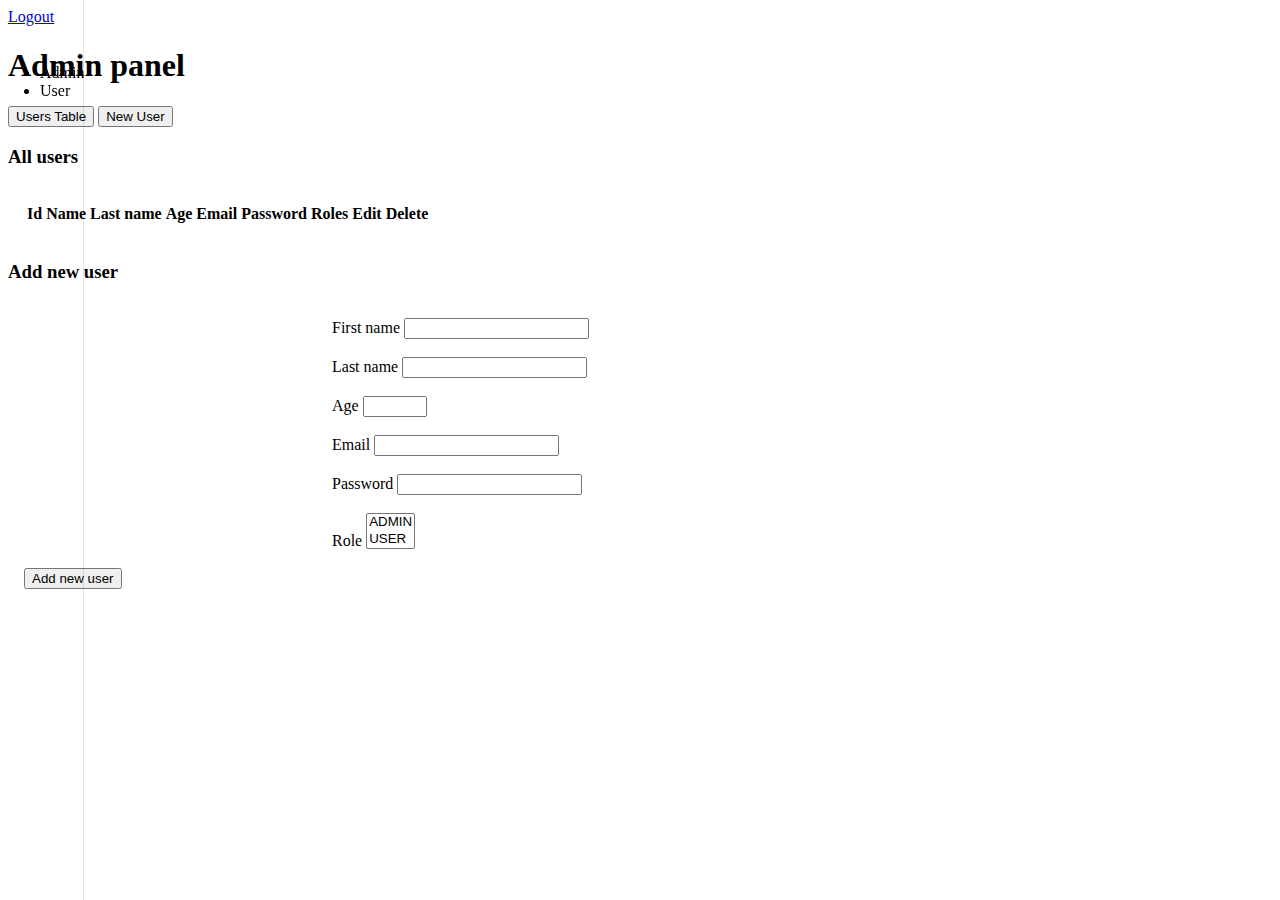
==== src/main/resources/templates/admin.html @ b650d2d1 "implementation commit" ====
<!doctype html>
<html xmlns="http://www.w3.org/1999/xhtml" xmlns:th="http://www.thymeleaf.org" lang="en">
<head>
    <meta charset="utf-8">
    <meta name="viewport" content="width=device-width, initial-scale=1">
    <title>Dashboard Template · Bootstrap v5.0</title>

    <link href="https://cdn.jsdelivr.net/npm/bootstrap@5.1.1/dist/css/bootstrap.min.css" rel="stylesheet"
          integrity="sha384-F3w7mX95PdgyTmZZMECAngseQB83DfGTowi0iMjiWaeVhAn4FJkqJByhZMI3AhiU" crossorigin="anonymous">

    <link href="../static/css/styles.css" th:href="@{css/styles.css}" rel="stylesheet">
    <link rel="stylesheet" href="../static/css/modalWindow.css" th:href="@{css/modalWindow.css}">

</head>
<body>
<header class="navbar navbar-dark sticky-top bg-dark flex-md-nowrap p-0 shadow">
    <span class="navbar-brand col-md-3 col-lg-2 me-0 px-3" th:each="role,iter : ${currentUser.getRoles()}"
          th:utext="(${iter.first} ? ('<b>' + ${currentUser.email} + '</b>' +' with roles: ')) + ${role.role.replaceFirst('ROLE_','')}+(${!iter.last} ? ', ' : '')"> </span>
    <div class="navbar-nav">
        <div class="nav-item text-nowrap">
            <a class="nav-link px-3" href="/logout">Logout</a>
        </div>
    </div>
</header>

<div class="container-fluid">
    <div class="row">
        <nav id="sidebarMenu" class="col-md-3 col-lg-2 d-md-block bg-light sidebar collapse">
            <div class="d-flex flex-column flex-shrink-0">
                <ul class="nav nav-pills flex-column mb-auto">
                    <li class="nav-item" th:each="authority : ${#authentication.getAuthorities()}"
                        th:if="${authority.getAuthority().startsWith('ROLE_ADMIN')}">
                        <a th:href="@{/admin}" class="nav-link active" aria-current="page">
                            Admin
                        </a>
                    </li>
                    <li>
                        <a th:href="@{/user}" class="nav-link link-dark">
                            User
                        </a>
                    </li>
                </ul>
            </div>
        </nav>

        <main class="col-md-9 ms-sm-auto col-lg-10 px-md-4">
            <h1>Admin panel</h1>
            <div class="bd-example">
                <nav>
                    <div class="nav nav-tabs " id="nav-tab" role="tablist">
                        <button class="nav-link active" id="nav-home-tab" data-bs-toggle="tab"
                                data-bs-target="#nav-home" type="button" role="tab" aria-controls="nav-home"
                                aria-selected="true">Users Table
                        </button>
                        <button class="nav-link" id="nav-profile-tab" data-bs-toggle="tab" data-bs-target="#nav-profile"
                                type="button" role="tab" aria-controls="nav-profile" aria-selected="false">New User
                        </button>
                    </div>
                </nav>
                <div class="tab-content" id="nav-tabContent">
                    <div class="tab-pane fade active show" id="nav-home" role="tabpanel" aria-labelledby="nav-home-tab">
                        <div class="bg-light border rounded-3">
                            <div class="align-content-lg-start p-lg-3 border-bottom">
                                <h3>All users</h3>
                            </div>
                            <div class="table-responsive">
                                <table class="table table-striped table-sm" id="usersTable">
                                    <thead class="border-top">
                                    <tr>
                                        <th scope="col">Id</th>
                                        <th scope="col">Name</th>
                                        <th scope="col">Last name</th>
                                        <th scope="col">Age</th>
                                        <th scope="col">Email</th>
                                        <th scope="col">Password</th>
                                        <th scope="col">Roles</th>
                                        <th scope="col">Edit</th>
                                        <th scope="col">Delete</th>
                                    </tr>
                                    </thead>
                                    <tbody>
                                    </tbody>
                                </table>

                                <div class="modal">
                                    <div class="modal-content">
                                        <span class="h4">Edit user</span>
                                        <span class="close rood">&times;</span>
                                        <hr/>
                                        <div class="text-center">
                                            <form name="editForm" th:object="${user}">
                                                <div class="form-row">
                                                    <label for="editId" class="form-label fw-bold m-0">ID</label>
                                                    <input type="text" class="form-control" th:name="id" id="editId"
                                                           disabled>
                                                </div>
                                                <br>
                                                <div class="form-row">
                                                    <label for="editName" class="form-label fw-bold m-0">First
                                                        name</label>
                                                    <input type="text" class="form-control" th:name="name" id="editName"
                                                           required>
                                                </div>
                                                <br>
                                                <div class="form-row">
                                                    <label for="editLastName" class="form-label fw-bold m-0">Last
                                                        name</label>
                                                    <input type="text" class="form-control" th:name="lastName"
                                                           id="editLastName" required>
                                                </div>
                                                <br>
                                                <div class="form-row">
                                                    <label for="editAge" class="form-label fw-bold m-0">Age</label>
                                                    <input type="number" class="form-control" th:name="age" id="editAge"
                                                           max="126" min="0" pattern="{01}{012}}[0-6]" required>
                                                </div>
                                                <br>
                                                <div class="form-row">
                                                    <label for="editEmail" class="form-label fw-bold m-0">Email</label>
                                                    <input type="email" class="form-control" th:name="email"
                                                           id="editEmail" required>
                                                </div>
                                                <br>
                                                <div class="form-row">
                                                    <label for="editPassword"
                                                           class="form-label fw-bold m-0">Password</label>
                                                    <input type="password" class="form-control" th:name="password"
                                                           id="editPassword" required>
                                                </div>
                                                <br>
                                                <div class="form-row">
                                                    <label for="editRole" class="form-label fw-bold m-0">Role</label>
                                                    <select id="editRole" name="roles" multiple size="2"
                                                            required
                                                            class="form-control form-control-sm">
                                                        <option value="ROLE_ADMIN">ADMIN</option>
                                                        <option value="ROLE_USER">USER</option>
                                                    </select>
                                                </div>
                                                <br>
                                                <hr>
                                                <div class="text-end">
                                                    <input type="reset" class="btn btn-secondary close"
                                                           value="Close">
                                                    <input type="submit" class="btn btn-primary"
                                                           value="Edit">
                                                </div>
                                            </form>
                                        </div>
                                    </div>
                                </div>

                                <div class="modal">
                                    <div class="modal-content">
                                        <span class="h4">Delete user</span>
                                        <span class="close rood">&times;</span>
                                        <hr/>
                                        <div class="text-center">
                                            <form name="DeleteForm" th:object="${user}">
                                                <div class="form-row">
                                                    <label for="deleteId" class="form-label fw-bold m-0">ID</label>
                                                    <input type="text" class="form-control " th:name="id" id="deleteId"
                                                           disabled>
                                                </div>
                                                <br>
                                                <div class="form-row">
                                                    <label for="deleteName" class="form-label fw-bold m-0">First
                                                        name</label>
                                                    <input type="text" class="form-control " th:name="name"
                                                           id="deleteName" disabled>
                                                </div>
                                                <br>
                                                <div class="form-row">
                                                    <label for="deleteLastName" class="form-label fw-bold m-0">Last
                                                        name</label>
                                                    <input type="text" class="form-control" th:name="lastName"
                                                           id="deleteLastName" disabled>
                                                </div>
                                                <br>
                                                <div class="form-row">
                                                    <label for="deleteAge" class="form-label fw-bold m-0">Age</label>
                                                    <input type="number" class="form-control" th:name="age"
                                                           id="deleteAge" max="126"
                                                           min="0" pattern="{01}{012}}[0-6]"  disabled>
                                                </div>
                                                <br>
                                                <div class="form-row">
                                                    <label for="deleteEmail"
                                                           class="form-label fw-bold m-0">Email</label>
                                                    <input type="email" class="form-control" th:name="email"
                                                           id="deleteEmail" disabled>
                                                </div>
                                                <br>
                                                <div class="form-row">
                                                    <label for="deletePassword"
                                                           class="form-label fw-bold m-0">Password</label>
                                                    <input type="password" class="form-control" th:name="password"
                                                           id="deletePassword" disabled>
                                                </div>
                                                <br>
                                                <div class="form-row">
                                                    <label for="deleteRole" class="form-label fw-bold m-0">Role</label>
                                                    <select id="deleteRole"
                                                            name="roles" multiple size="2" disabled
                                                            class="form-control form-control-sm">
                                                        <option value="ROLE_ADMIN">ADMIN</option>
                                                        <option value="ROLE_USER">USER</option>
                                                    </select>
                                                </div>
                                                <br>
                                                <hr>
                                                <div class="text-end">
                                                    <input type="reset" class="btn btn-secondary close"
                                                           value="Close">
                                                    <input type="submit" class="btn btn-danger"
                                                           value="Delete">
                                                </div>
                                            </form>
                                        </div>
                                    </div>
                                </div>

                            </div>
                        </div>
                    </div>
                    <div class="tab-pane fade" id="nav-profile" role="tabpanel" aria-labelledby="nav-profile-tab">
                        <div class="bg-light border rounded-3">
                            <div class="align-content-lg-start p-lg-3 border-bottom">
                                <h3>Add new user</h3>
                            </div>
                            <div class="text-center">
                                <form name="addForm" th:object="${user}" class="table-responsive">
                                    <div class="form-row">
                                        <label for="addName" class="form-label fw-bold m-0">First name</label>
                                        <input type="text" class="form-control" th:field="*{name}" id="addName"
                                               required>
                                    </div>
                                    <br>
                                    <div class="form-row">
                                        <label for="addLastName" class="form-label fw-bold m-0">Last name</label>
                                        <input type="text" class="form-control" th:field="*{lastName}" id="addLastName"
                                               required>
                                    </div>
                                    <br>
                                    <div class="form-row">
                                        <label for="addAge" class="form-label fw-bold m-0">Age</label>
                                        <input type="number" class="form-control" th:field="*{age}" id="addAge"
                                               max="126"
                                               min="0" pattern="{01}{012}}[0-6]"
                                               required>
                                    </div>
                                    <br>
                                    <div class="form-row">
                                        <label for="addEmail" class="form-label fw-bold m-0">Email</label>
                                        <input type="text" class="form-control" name="email" id="addEmail"
                                               required>
                                    </div>
                                    <br>
                                    <div class="form-row">
                                        <label for="addPassword" class="form-label fw-bold m-0">Password</label>
                                        <input type="password" class="form-control" name="password" value=""
                                               id="addPassword" required>
                                    </div>
                                    <br>
                                    <div class="form-row">
                                        <label for="addRole" class="form-label fw-bold m-0">Role</label>
                                        <select id="addRole" name="roles" multiple size="2" required
                                                class="form-control form-control-sm">
                                            <option value="ROLE_ADMIN">ADMIN</option>
                                            <option value="ROLE_USER">USER</option>
                                        </select>
                                    </div>
                                    <br>
                                    <div class="h3">
                                        <button class="badge bg-success" type="submit">Add new user</button>
                                    </div>
                                </form>
                            </div>
                        </div>
                    </div>
                </div>
            </div>
        </main>
    </div>
</div>
<script src="https://cdn.jsdelivr.net/npm/bootstrap@5.1.1/dist/js/bootstrap.bundle.min.js"
        integrity="sha384-/bQdsTh/da6pkI1MST/rWKFNjaCP5gBSY4sEBT38Q/9RBh9AH40zEOg7Hlq2THRZ"
        crossorigin="anonymous"></script>
<script src="https://code.jquery.com/jquery-3.4.1.min.js"></script>
<script src="../static/js/modalWindow.js" th:src="@{js/modalWindow.js}"></script>
<script src="../static/js/fillTable.js" th:src="@{js/fillTable.js}"></script>
<script src="../static/js/deleteUserRow.js" th:src="@{js/deleteUserRow.js}"></script>
<script src="../static/js/addNewUserRow.js" th:src="@{js/addNewUserRow.js}"></script>
<script src="../static/js/editUserRow.js" th:src="@{js/editUserRow.js}"></script>
</body>
</html>
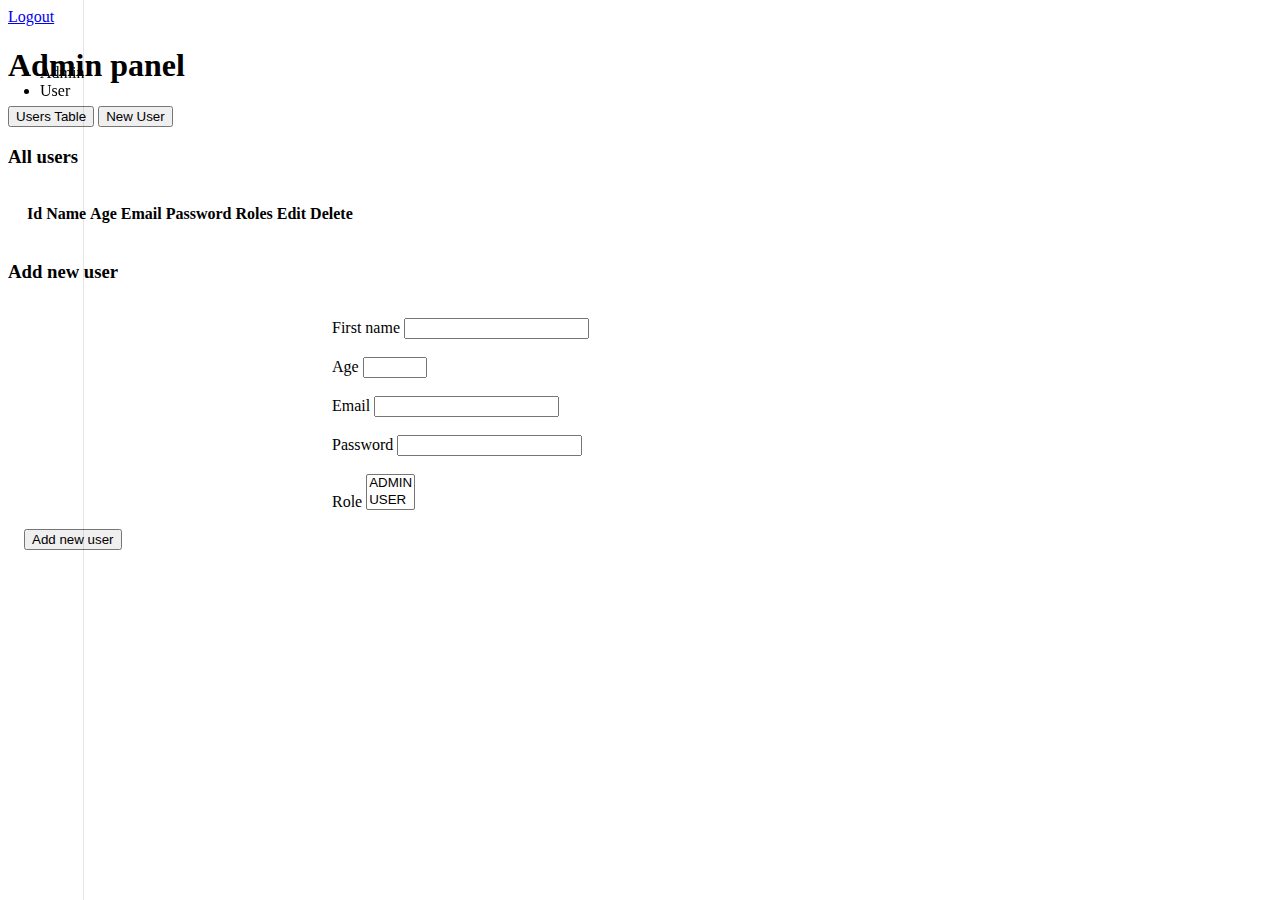
==== commit 51a4b8f4: "Flyway + fix scripts" ====
--- a/src/main/resources/templates/admin.html
+++ b/src/main/resources/templates/admin.html
@@ -4,7 +4,7 @@
     <meta charset="utf-8">
     <meta name="viewport" content="width=device-width, initial-scale=1">
     <title>Dashboard Template · Bootstrap v5.0</title>
-
+    <link rel="icon" type="image/png" href="../static/favicon.png" th:href="@{favicon.png}"/>
     <link href="https://cdn.jsdelivr.net/npm/bootstrap@5.1.1/dist/css/bootstrap.min.css" rel="stylesheet"
           integrity="sha384-F3w7mX95PdgyTmZZMECAngseQB83DfGTowi0iMjiWaeVhAn4FJkqJByhZMI3AhiU" crossorigin="anonymous">
 
@@ -35,7 +35,7 @@
                         </a>
                     </li>
                     <li>
-                        <a th:href="@{/user}" class="nav-link link-dark">
+                        <a th:href="@{/user1}" class="nav-link link-dark">
                             User
                         </a>
                     </li>
@@ -69,7 +69,6 @@
                                     <tr>
                                         <th scope="col">Id</th>
                                         <th scope="col">Name</th>
-                                        <th scope="col">Last name</th>
                                         <th scope="col">Age</th>
                                         <th scope="col">Email</th>
                                         <th scope="col">Password</th>
@@ -103,16 +102,9 @@
                                                 </div>
                                                 <br>
                                                 <div class="form-row">
-                                                    <label for="editLastName" class="form-label fw-bold m-0">Last
-                                                        name</label>
-                                                    <input type="text" class="form-control" th:name="lastName"
-                                                           id="editLastName" required>
-                                                </div>
-                                                <br>
-                                                <div class="form-row">
                                                     <label for="editAge" class="form-label fw-bold m-0">Age</label>
                                                     <input type="number" class="form-control" th:name="age" id="editAge"
-                                                           max="126" min="0" pattern="{01}{012}}[0-6]" required>
+                                                           max="126" min="0" pattern="({01}?{01}?/d)|(12[0-6])" required>
                                                 </div>
                                                 <br>
                                                 <div class="form-row">
@@ -124,7 +116,7 @@
                                                 <div class="form-row">
                                                     <label for="editPassword"
                                                            class="form-label fw-bold m-0">Password</label>
-                                                    <input type="password" class="form-control" th:name="password"
+                                                    <input type="password" class="form-control" th:name="password" value=""
                                                            id="editPassword" required>
                                                 </div>
                                                 <br>
@@ -139,6 +131,7 @@
                                                 </div>
                                                 <br>
                                                 <hr>
+                                                <input type="hidden" th:name="${_csrf.parameterName}" th:value="${_csrf.token}">
                                                 <div class="text-end">
                                                     <input type="reset" class="btn btn-secondary close"
                                                            value="Close">
@@ -171,17 +164,9 @@
                                                 </div>
                                                 <br>
                                                 <div class="form-row">
-                                                    <label for="deleteLastName" class="form-label fw-bold m-0">Last
-                                                        name</label>
-                                                    <input type="text" class="form-control" th:name="lastName"
-                                                           id="deleteLastName" disabled>
-                                                </div>
-                                                <br>
-                                                <div class="form-row">
                                                     <label for="deleteAge" class="form-label fw-bold m-0">Age</label>
                                                     <input type="number" class="form-control" th:name="age"
-                                                           id="deleteAge" max="126"
-                                                           min="0" pattern="{01}{012}}[0-6]"  disabled>
+                                                           id="deleteAge" max="126" disabled>
                                                 </div>
                                                 <br>
                                                 <div class="form-row">
@@ -194,7 +179,7 @@
                                                 <div class="form-row">
                                                     <label for="deletePassword"
                                                            class="form-label fw-bold m-0">Password</label>
-                                                    <input type="password" class="form-control" th:name="password"
+                                                    <input type="password" class="form-control" th:name="password" value=""
                                                            id="deletePassword" disabled>
                                                 </div>
                                                 <br>
@@ -209,6 +194,7 @@
                                                 </div>
                                                 <br>
                                                 <hr>
+                                                <input type="hidden" id="csrfDelete" th:name="${_csrf.headerName}" th:value="${_csrf.token}">
                                                 <div class="text-end">
                                                     <input type="reset" class="btn btn-secondary close"
                                                            value="Close">
@@ -237,16 +223,10 @@
                                     </div>
                                     <br>
                                     <div class="form-row">
-                                        <label for="addLastName" class="form-label fw-bold m-0">Last name</label>
-                                        <input type="text" class="form-control" th:field="*{lastName}" id="addLastName"
-                                               required>
-                                    </div>
-                                    <br>
-                                    <div class="form-row">
                                         <label for="addAge" class="form-label fw-bold m-0">Age</label>
                                         <input type="number" class="form-control" th:field="*{age}" id="addAge"
                                                max="126"
-                                               min="0" pattern="{01}{012}}[0-6]"
+                                               min="0" pattern="({01}?{01}?/d)|(12[0-6])"
                                                required>
                                     </div>
                                     <br>
@@ -271,6 +251,7 @@
                                         </select>
                                     </div>
                                     <br>
+                                    <input type="hidden" id="csrfAdd" th:name="${_csrf.parameterName}" th:value="${_csrf.token}">
                                     <div class="h3">
                                         <button class="badge bg-success" type="submit">Add new user</button>
                                     </div>
